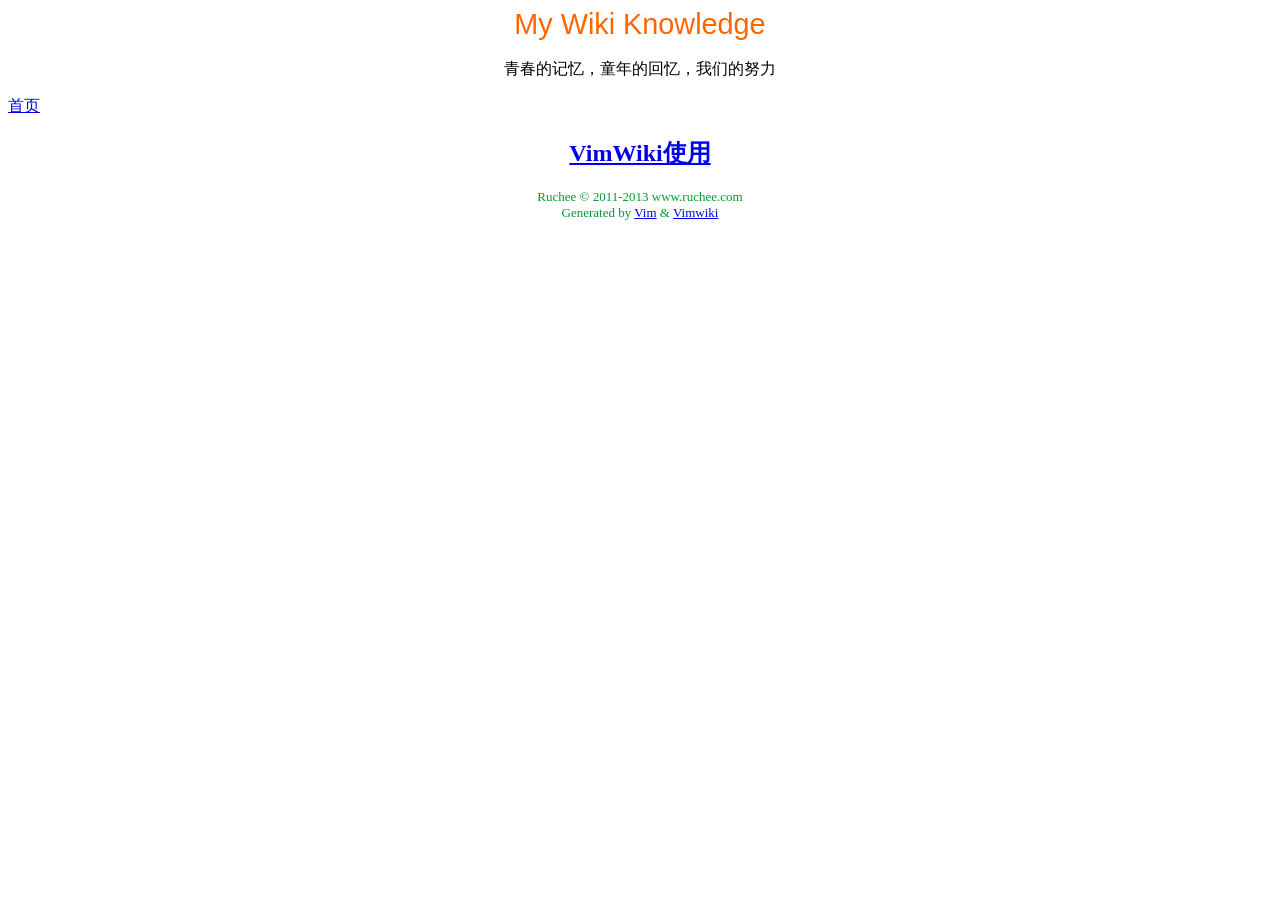
==== html/tools/index.html @ b270a29a "base" ====
<!DOCTYPE HTML>
<html>
    <head>
        <title>Tools</title>
        <meta http-equiv="Content-Type" content="text/html; charset=UTF-8" />
        <!-- SyntaxHighlighter -->
	<script src="../../public/SyntaxHighlighter/scripts/shCore.js"></script>
	<link type="text/css" rel="stylesheet" href="../../public/SyntaxHighlighter/styles/shCore.css"/>
	<link type="text/css" rel="stylesheet" href="../../public/SyntaxHighlighter/styles/shThemeMidnight.css"/>
	<script src="../../public/SyntaxHighlighter/scripts/shAutoloader.js" type="text/javascript"></script>
    </head>
    <body>
        <center style="font-family: 'Microsoft Yahei', sans-serif; font-size: 1.80em;
            font-weight: normal; color: #FF6600">My Wiki Knowledge</center><br />
        <center>青春的记忆，童年的回忆，我们的努力</center>


        

<p>
<a href="../index.html">首页</a>
</p>

<p>
<center>
<h2>
<a href="vimwiki.html">VimWiki使用</a>
</h2>
</center>
</p>



        <center  style="font-family: 'Microsoft Yahei'; font-size: small; font-weight: normal; color: #009933">
            Ruchee&nbsp;&copy;&nbsp;2011-2013&nbsp;www.ruchee.com<br>
            Generated by <a href="http://www.vim.org" target="_blank">Vim</a> &amp; <a href="http://code.google.com/p/vimwiki/" target="_blank">Vimwiki</a>
        </center>

        <!-- For 量子统计 -->
        <script type="text/javascript" src="http://js.tongji.linezing.com/2785323/tongji.js"></script>
	<!-- 加载SyntaxHighlighter高亮-->
	<script type="text/javascript">
	function path()
	{
	    var args = arguments,
	    result = []
	    ;

	    for(var i = 0; i < args.length; i++)
		result.push(args[i].replace('@', '../../public/SyntaxHighlighter/scripts/'));

	    return result
	};

	SyntaxHighlighter.autoloader.apply(null, path(
	    'applescript            @shBrushAppleScript.js',
	    'actionscript3 as3      @shBrushAS3.js',
	    'bash shell             @shBrushBash.js',
	    'coldfusion cf          @shBrushColdFusion.js',
	    'cpp c                  @shBrushCpp.js',
	    'c# c-sharp csharp      @shBrushCSharp.js',
	    'css                    @shBrushCss.js',
	    'delphi pascal          @shBrushDelphi.js',
	    'diff patch pas         @shBrushDiff.js',
	    'erl erlang             @shBrushErlang.js',
	    'groovy                 @shBrushGroovy.js',
	    'java                   @shBrushJava.js',
	    'jfx javafx             @shBrushJavaFX.js',
	    'js jscript javascript  @shBrushJScript.js',
	    'perl pl                @shBrushPerl.js',
	    'php                    @shBrushPhp.js',
	    'text plain             @shBrushPlain.js',
	    'py python              @shBrushPython.js',
	    'ruby rails ror rb      @shBrushRuby.js',
	    'sass scss              @shBrushSass.js',
	    'scala                  @shBrushScala.js',
	    'sql                    @shBrushSql.js',
	    'vb vbnet               @shBrushVb.js',
	    'xml xhtml xslt html    @shBrushXml.js'
	    ));
	SyntaxHighlighter.config.clipboardSwf = '../../public/SyntaxHighlighter/scripts/clipboard.swf';
	SyntaxHighlighter.all();
	</script>
    </body>
</html>
---- public/SyntaxHighlighter/styles/shCore.css ----
/**
 * SyntaxHighlighter
 * http://alexgorbatchev.com/SyntaxHighlighter
 *
 * SyntaxHighlighter is donationware. If you are using it, please donate.
 * http://alexgorbatchev.com/SyntaxHighlighter/donate.html
 *
 * @version
 * 3.0.83 (July 02 2010)
 * 
 * @copyright
 * Copyright (C) 2004-2010 Alex Gorbatchev.
 *
 * @license
 * Dual licensed under the MIT and GPL licenses.
 */
.syntaxhighlighter a,
.syntaxhighlighter div,
.syntaxhighlighter code,
.syntaxhighlighter table,
.syntaxhighlighter table td,
.syntaxhighlighter table tr,
.syntaxhighlighter table tbody,
.syntaxhighlighter table thead,
.syntaxhighlighter table caption,
.syntaxhighlighter textarea {
  -moz-border-radius: 0 0 0 0 !important;
  -webkit-border-radius: 0 0 0 0 !important;
  background: none !important;
  border: 0 !important;
  bottom: auto !important;
  float: none !important;
  height: auto !important;
  left: auto !important;
  line-height: 1.1em !important;
  margin: 0 !important;
  outline: 0 !important;
  overflow: visible !important;
  padding: 0 !important;
  position: static !important;
  right: auto !important;
  text-align: left !important;
  top: auto !important;
  vertical-align: baseline !important;
  width: auto !important;
  box-sizing: content-box !important;
  font-family: "Consolas", "Bitstream Vera Sans Mono", "Courier New", Courier, monospace !important;
  font-weight: normal !important;
  font-style: normal !important;
  font-size: 1em !important;
  min-height: inherit !important;
  min-height: auto !important;
}

.syntaxhighlighter {
  width: 100% !important;
  margin: 1em 0 1em 0 !important;
  position: relative !important;
  overflow: auto !important;
  font-size: 1em !important;
}
.syntaxhighlighter.source {
  overflow: hidden !important;
}
.syntaxhighlighter .bold {
  font-weight: bold !important;
}
.syntaxhighlighter .italic {
  font-style: italic !important;
}
.syntaxhighlighter .line {
  white-space: pre !important;
}
.syntaxhighlighter table {
  width: 100% !important;
}
.syntaxhighlighter table caption {
  text-align: left !important;
  padding: .5em 0 0.5em 1em !important;
}
.syntaxhighlighter table td.code {
  width: 100% !important;
}
.syntaxhighlighter table td.code .container {
  position: relative !important;
}
.syntaxhighlighter table td.code .container textarea {
  box-sizing: border-box !important;
  position: absolute !important;
  left: 0 !important;
  top: 0 !important;
  width: 100% !important;
  height: 100% !important;
  border: none !important;
  background: white !important;
  padding-left: 1em !important;
  overflow: hidden !important;
  white-space: pre !important;
}
.syntaxhighlighter table td.gutter .line {
  text-align: right !important;
  padding: 0 0.5em 0 1em !important;
}
.syntaxhighlighter table td.code .line {
  padding: 0 1em !important;
}
.syntaxhighlighter.nogutter td.code .container textarea, .syntaxhighlighter.nogutter td.code .line {
  padding-left: 0em !important;
}
.syntaxhighlighter.show {
  display: block !important;
}
.syntaxhighlighter.collapsed table {
  display: none !important;
}
.syntaxhighlighter.collapsed .toolbar {
  padding: 0.1em 0.8em 0em 0.8em !important;
  font-size: 1em !important;
  position: static !important;
  width: auto !important;
  height: auto !important;
}
.syntaxhighlighter.collapsed .toolbar span {
  display: inline !important;
  margin-right: 1em !important;
}
.syntaxhighlighter.collapsed .toolbar span a {
  padding: 0 !important;
  display: none !important;
}
.syntaxhighlighter.collapsed .toolbar span a.expandSource {
  display: inline !important;
}
.syntaxhighlighter .toolbar {
  position: absolute !important;
  right: 1px !important;
  top: 1px !important;
  width: 11px !important;
  height: 11px !important;
  font-size: 10px !important;
  z-index: 10 !important;
}
.syntaxhighlighter .toolbar span.title {
  display: inline !important;
}
.syntaxhighlighter .toolbar a {
  display: block !important;
  text-align: center !important;
  text-decoration: none !important;
  padding-top: 1px !important;
}
.syntaxhighlighter .toolbar a.expandSource {
  display: none !important;
}
.syntaxhighlighter.ie {
  font-size: .9em !important;
  padding: 1px 0 1px 0 !important;
}
.syntaxhighlighter.ie .toolbar {
  line-height: 8px !important;
}
.syntaxhighlighter.ie .toolbar a {
  padding-top: 0px !important;
}
.syntaxhighlighter.printing .line.alt1 .content,
.syntaxhighlighter.printing .line.alt2 .content,
.syntaxhighlighter.printing .line.highlighted .number,
.syntaxhighlighter.printing .line.highlighted.alt1 .content,
.syntaxhighlighter.printing .line.highlighted.alt2 .content {
  background: none !important;
}
.syntaxhighlighter.printing .line .number {
  color: #bbbbbb !important;
}
.syntaxhighlighter.printing .line .content {
  color: black !important;
}
.syntaxhighlighter.printing .toolbar {
  display: none !important;
}
.syntaxhighlighter.printing a {
  text-decoration: none !important;
}
.syntaxhighlighter.printing .plain, .syntaxhighlighter.printing .plain a {
  color: black !important;
}
.syntaxhighlighter.printing .comments, .syntaxhighlighter.printing .comments a {
  color: #008200 !important;
}
.syntaxhighlighter.printing .string, .syntaxhighlighter.printing .string a {
  color: blue !important;
}
.syntaxhighlighter.printing .keyword {
  color: #006699 !important;
  font-weight: bold !important;
}
.syntaxhighlighter.printing .preprocessor {
  color: gray !important;
}
.syntaxhighlighter.printing .variable {
  color: #aa7700 !important;
}
.syntaxhighlighter.printing .value {
  color: #009900 !important;
}
.syntaxhighlighter.printing .functions {
  color: #ff1493 !important;
}
.syntaxhighlighter.printing .constants {
  color: #0066cc !important;
}
.syntaxhighlighter.printing .script {
  font-weight: bold !important;
}
.syntaxhighlighter.printing .color1, .syntaxhighlighter.printing .color1 a {
  color: gray !important;
}
.syntaxhighlighter.printing .color2, .syntaxhighlighter.printing .color2 a {
  color: #ff1493 !important;
}
.syntaxhighlighter.printing .color3, .syntaxhighlighter.printing .color3 a {
  color: red !important;
}
.syntaxhighlighter.printing .break, .syntaxhighlighter.printing .break a {
  color: black !important;
}
---- public/SyntaxHighlighter/styles/shThemeMidnight.css ----
/**
 * SyntaxHighlighter
 * http://alexgorbatchev.com/SyntaxHighlighter
 *
 * SyntaxHighlighter is donationware. If you are using it, please donate.
 * http://alexgorbatchev.com/SyntaxHighlighter/donate.html
 *
 * @version
 * 3.0.83 (July 02 2010)
 * 
 * @copyright
 * Copyright (C) 2004-2010 Alex Gorbatchev.
 *
 * @license
 * Dual licensed under the MIT and GPL licenses.
 */
.syntaxhighlighter {
  background-color: #0f192a !important;
}
.syntaxhighlighter .line.alt1 {
  background-color: #0f192a !important;
}
.syntaxhighlighter .line.alt2 {
  background-color: #0f192a !important;
}
.syntaxhighlighter .line.highlighted.alt1, .syntaxhighlighter .line.highlighted.alt2 {
  background-color: #253e5a !important;
}
.syntaxhighlighter .line.highlighted.number {
  color: #38566f !important;
}
.syntaxhighlighter table caption {
  color: #d1edff !important;
}
.syntaxhighlighter .gutter {
  color: #afafaf !important;
}
.syntaxhighlighter .gutter .line {
  border-right: 3px solid #435a5f !important;
}
.syntaxhighlighter .gutter .line.highlighted {
  background-color: #435a5f !important;
  color: #0f192a !important;
}
.syntaxhighlighter.printing .line .content {
  border: none !important;
}
.syntaxhighlighter.collapsed {
  overflow: visible !important;
}
.syntaxhighlighter.collapsed .toolbar {
  color: #428bdd !important;
  background: black !important;
  border: 1px solid #435a5f !important;
}
.syntaxhighlighter.collapsed .toolbar a {
  color: #428bdd !important;
}
.syntaxhighlighter.collapsed .toolbar a:hover {
  color: #1dc116 !important;
}
.syntaxhighlighter .toolbar {
  color: #d1edff !important;
  background: #435a5f !important;
  border: none !important;
}
.syntaxhighlighter .toolbar a {
  color: #d1edff !important;
}
.syntaxhighlighter .toolbar a:hover {
  color: #8aa6c1 !important;
}
.syntaxhighlighter .plain, .syntaxhighlighter .plain a {
  color: #d1edff !important;
}
.syntaxhighlighter .comments, .syntaxhighlighter .comments a {
  color: #428bdd !important;
}
.syntaxhighlighter .string, .syntaxhighlighter .string a {
  color: #1dc116 !important;
}
.syntaxhighlighter .keyword {
  color: #b43d3d !important;
}
.syntaxhighlighter .preprocessor {
  color: #8aa6c1 !important;
}
.syntaxhighlighter .variable {
  color: #ffaa3e !important;
}
.syntaxhighlighter .value {
  color: #f7e741 !important;
}
.syntaxhighlighter .functions {
  color: #ffaa3e !important;
}
.syntaxhighlighter .constants {
  color: #e0e8ff !important;
}
.syntaxhighlighter .script {
  font-weight: bold !important;
  color: #b43d3d !important;
  background-color: none !important;
}
.syntaxhighlighter .color1, .syntaxhighlighter .color1 a {
  color: #f8bb00 !important;
}
.syntaxhighlighter .color2, .syntaxhighlighter .color2 a {
  color: white !important;
}
.syntaxhighlighter .color3, .syntaxhighlighter .color3 a {
  color: #ffaa3e !important;
}
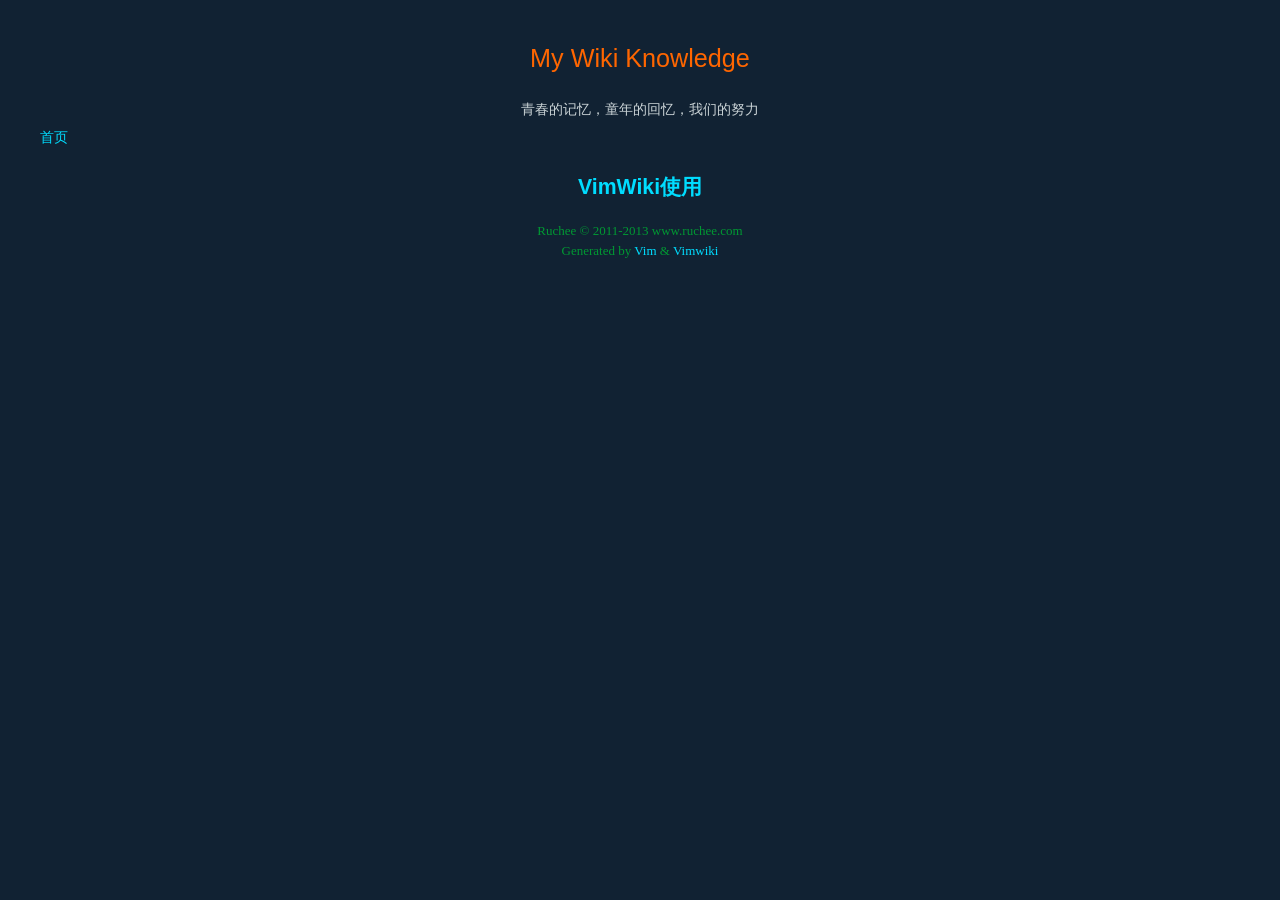
==== commit 46efcb0f: "增加css样式表" ====
--- a/html/tools/index.html
+++ b/html/tools/index.html
@@ -1,13 +1,19 @@
 <!DOCTYPE HTML>
 <html>
     <head>
+	<meta http-equiv="Content-Type" content="text/html; charset=UTF-8" />
+	<link rel="Stylesheet" type="text/css" href="../../public/style.css" />
         <title>Tools</title>
-        <meta http-equiv="Content-Type" content="text/html; charset=UTF-8" />
         <!-- SyntaxHighlighter -->
 	<script src="../../public/SyntaxHighlighter/scripts/shCore.js"></script>
 	<link type="text/css" rel="stylesheet" href="../../public/SyntaxHighlighter/styles/shCore.css"/>
-	<link type="text/css" rel="stylesheet" href="../../public/SyntaxHighlighter/styles/shThemeMidnight.css"/>
+	<link type="text/css" rel="stylesheet" href="../../public/SyntaxHighlighter/styles/shThemeDefault.css"/>
 	<script src="../../public/SyntaxHighlighter/scripts/shAutoloader.js" type="text/javascript"></script>
+	<script src="../../public/SyntaxHighlighter/scripts/shBrushAll.js" type="text/javascript"></script>
+	<script>
+	    SyntaxHighlighter.config.clipboardSwf = '../../public/SyntaxHighlighter/scripts/clipboard.swf';
+	    SyntaxHighlighter.all();
+	</script>
     </head>
     <body>
         <center style="font-family: 'Microsoft Yahei', sans-serif; font-size: 1.80em;
@@ -39,6 +45,7 @@
         <!-- For 量子统计 -->
         <script type="text/javascript" src="http://js.tongji.linezing.com/2785323/tongji.js"></script>
 	<!-- 加载SyntaxHighlighter高亮-->
+	<!--
 	<script type="text/javascript">
 	function path()
 	{
@@ -80,6 +87,7 @@
 	    ));
 	SyntaxHighlighter.config.clipboardSwf = '../../public/SyntaxHighlighter/scripts/clipboard.swf';
 	SyntaxHighlighter.all();
+	-->
 	</script>
     </body>
 </html>
--- a/public/style.css
+++ b/public/style.css
@@ -0,0 +1,280 @@
+html {
+    color: #cad3d6;
+    min-height: 100%;
+    background-color: #123;
+    padding: 0;
+    margin: 0;
+}
+
+body {
+    max-width: 1200px;
+    position: relative;
+    margin: 40px auto 15px;
+    font: 100 14px/1.5 "Trebuchet MS", Helvetica, SimSun, sans-serif;
+}
+
+p, ul, li, table {
+    margin: 0;
+    padding: 0;
+}
+
+a {
+    color: #0df;
+    text-decoration: none;
+    padding-bottom: 1px;
+}
+
+a:hover {
+    color: #5ef;
+    padding-bottom: 0;
+    border-bottom: 1px solid #468;
+}
+
+a:visited {
+    color: #6ac;
+}
+
+input:focus, a:focus, button:focus {
+    box-shadow: 0 0 3px #cb0;
+    -webkit-box-shadow: 0 0 3px #cb0;
+    -moz-box-shadow: 0 0 3px #cb0;
+}
+
+h1, h2, h3, h4, h5, h6 { 
+    font-family: "Microsoft Yahei", sans-serif;
+    margin: 0;
+    padding: 0.15em 0;
+}
+
+h1 {
+    font-size: 1.7em;
+    padding-bottom: 0.1em;
+    color: #f37;
+    margin-bottom: 0.5em;
+    margin-top: 0;
+}
+
+h2 {
+    font-size: 1.52em;
+    color: #fd5;
+    margin-top: 1em;
+
+}
+
+h3 {
+    font-size: 1.22em;
+    color: #df5;
+    width: 80%;
+    margin-top: 0.9em;
+    margin-bottom: 0.4em;
+}
+
+h4 {
+    font-size: 1.15em;
+    color: #6d9;
+    margin-top: 0.8em;
+
+}
+
+h5 {
+    font-size: 1.05em;
+    color: #e3e3f3;
+
+}
+h6 {
+    font-size: 1.0em;
+    color: #99CC00;
+}
+
+p, pre, blockquote, table, ul, ol, dl {
+    margin: 0.5em 0 1em;
+}
+
+ul ul, ul ol, ol ol, ol ul {
+    margin-top: 0.5em;
+    margin-bottom: 0.5em;
+}
+
+li {
+    margin: 0.3em auto;
+    list-style-position: inside;
+}
+
+ol, ul {
+    margin-left: 1em;
+    padding-left: 0.5em;
+}
+
+dt {
+    font-weight: bold;
+}
+
+img {
+    border: none;
+}
+
+code {
+    padding: 2px 4px;
+    color: #00FF00;
+    font-family: 'Lucida Console', 'Courier New', Courier, monospace;
+}
+
+blockquote, pre {
+    padding: 0.8em;
+    z-index: 2;
+    font-family: 'Lucida Console', 'Courier New', Courier, monospace;
+    -webkit-transition: all 0.45s linear;
+    -moz-transition: all 0.45s linear;
+
+}
+
+blockquote {
+    background: rgba(255,30,120,0.1);
+    border: 1px solid rgba(230,0,20,0.2);
+}
+
+blockquote:hover, pre:hover {
+    color: #eee;
+    background: rgba(255,30,120,0.25);
+}
+
+pre {
+    margin-left: 1em;
+    padding: 0.4em 0.8em;
+}
+
+table {
+    border-collapse: collapse;
+}
+
+.syntaxhighlighter table {
+    width: 100%;
+}
+
+.syntaxhighlighter td.gutter {
+    width: 1em;
+}
+
+.syntaxhighlighter .gutter .line {
+    padding-right: 0.3em;
+}
+
+th, td {
+    border: 1px solid #256;
+    padding: 0.3em 0.5em;
+
+}
+
+th {
+    background-color: #f0f0f0;
+
+}
+
+hr {
+    border: none;
+    border-top: 3px double #035;
+    width: 100%;
+    margin: 20px 0;
+}
+
+del {
+    text-decoration: line-through;
+    opacity: 0.6;
+}
+
+strong, b {
+    font-weight: 600;
+    color: #eef;
+}
+
+em, i {
+    font-family: Candara, "Microsoft Yahei", sans-serif;
+    font-style: italic;
+}
+
+textarea {
+    background: transparent;
+    color: #fff;
+    resize: none;
+}
+
+.tocWrap {
+    position: fixed; 
+    width: 200px;
+    z-index: 100;
+    top: 16%;
+    right: 2.8%;
+    display: none;
+}
+
+.toc {
+    display: none;
+    overflow: auto;
+    overflow-x: hidden;
+    border: 1px solid #F0C81E;
+    border-radius: 0 0 1px 1px;
+    -moz-border-radius: 0 0 1px 1px;
+    color: #999;
+    background: #0C1F2C;
+    background: rgba(10,30,40,0.85);
+    padding: 12px;
+    box-shadow: 0 1px 8px #000;
+    -webkit-box-shadow: 0 1px 8px #000;
+    -moz-box-shadow: 0 1px 8px #000;
+}
+
+.tocWrap .toggler {
+    text-align: center;
+    font-size: 12px;
+    background: #F0C81E;
+    border-radius: 2px 2px 0 0;
+    -moz-border-radius: 2px 2px 0 0;
+    color: #122;
+    position: relative;
+    z-index: 101;
+    cursor: pointer;
+}
+
+.toc ul {
+    margin: 0;
+}
+
+.toc li {
+    color: #eff;
+}
+
+.toc a {
+    color: #eff;
+}
+
+.todo {
+    font-weight: bold;
+    background-color: #f0ece8;
+    color: #a03020;
+}
+
+.justleft {
+    text-align: left;
+
+}
+
+.justright {
+    text-align: right;
+
+}
+
+.justcenter {
+    text-align: center;
+
+}
+
+.center {
+    margin-left: auto;
+    margin-right: auto;
+}
+
+red {
+    padding: 2px 4px;
+    color: red;
+    font-family: 'Lucida Console', 'Courier New', Courier, monospace;
+}
--- a/public/SyntaxHighlighter/styles/shCore.css
+++ b/public/SyntaxHighlighter/styles/shCore.css
@@ -1,226 +1,322 @@
-/**
- * SyntaxHighlighter
- * http://alexgorbatchev.com/SyntaxHighlighter
- *
- * SyntaxHighlighter is donationware. If you are using it, please donate.
- * http://alexgorbatchev.com/SyntaxHighlighter/donate.html
- *
- * @version
- * 3.0.83 (July 02 2010)
- * 
- * @copyright
- * Copyright (C) 2004-2010 Alex Gorbatchev.
- *
- * @license
- * Dual licensed under the MIT and GPL licenses.
- */
-.syntaxhighlighter a,
-.syntaxhighlighter div,
-.syntaxhighlighter code,
-.syntaxhighlighter table,
-.syntaxhighlighter table td,
-.syntaxhighlighter table tr,
-.syntaxhighlighter table tbody,
-.syntaxhighlighter table thead,
-.syntaxhighlighter table caption,
-.syntaxhighlighter textarea {
-  -moz-border-radius: 0 0 0 0 !important;
-  -webkit-border-radius: 0 0 0 0 !important;
-  background: none !important;
-  border: 0 !important;
-  bottom: auto !important;
-  float: none !important;
-  height: auto !important;
-  left: auto !important;
-  line-height: 1.1em !important;
-  margin: 0 !important;
-  outline: 0 !important;
-  overflow: visible !important;
-  padding: 0 !important;
-  position: static !important;
-  right: auto !important;
-  text-align: left !important;
-  top: auto !important;
-  vertical-align: baseline !important;
-  width: auto !important;
-  box-sizing: content-box !important;
-  font-family: "Consolas", "Bitstream Vera Sans Mono", "Courier New", Courier, monospace !important;
-  font-weight: normal !important;
-  font-style: normal !important;
-  font-size: 1em !important;
-  min-height: inherit !important;
-  min-height: auto !important;
-}
-
-.syntaxhighlighter {
-  width: 100% !important;
-  margin: 1em 0 1em 0 !important;
-  position: relative !important;
-  overflow: auto !important;
-  font-size: 1em !important;
-}
-.syntaxhighlighter.source {
-  overflow: hidden !important;
-}
-.syntaxhighlighter .bold {
-  font-weight: bold !important;
-}
-.syntaxhighlighter .italic {
-  font-style: italic !important;
-}
-.syntaxhighlighter .line {
-  white-space: pre !important;
-}
-.syntaxhighlighter table {
-  width: 100% !important;
-}
-.syntaxhighlighter table caption {
-  text-align: left !important;
-  padding: .5em 0 0.5em 1em !important;
-}
-.syntaxhighlighter table td.code {
-  width: 100% !important;
-}
-.syntaxhighlighter table td.code .container {
-  position: relative !important;
-}
-.syntaxhighlighter table td.code .container textarea {
-  box-sizing: border-box !important;
-  position: absolute !important;
-  left: 0 !important;
-  top: 0 !important;
-  width: 100% !important;
-  height: 100% !important;
-  border: none !important;
-  background: white !important;
-  padding-left: 1em !important;
-  overflow: hidden !important;
-  white-space: pre !important;
-}
-.syntaxhighlighter table td.gutter .line {
-  text-align: right !important;
-  padding: 0 0.5em 0 1em !important;
-}
-.syntaxhighlighter table td.code .line {
-  padding: 0 1em !important;
-}
-.syntaxhighlighter.nogutter td.code .container textarea, .syntaxhighlighter.nogutter td.code .line {
-  padding-left: 0em !important;
-}
-.syntaxhighlighter.show {
-  display: block !important;
-}
-.syntaxhighlighter.collapsed table {
-  display: none !important;
-}
-.syntaxhighlighter.collapsed .toolbar {
-  padding: 0.1em 0.8em 0em 0.8em !important;
-  font-size: 1em !important;
-  position: static !important;
-  width: auto !important;
-  height: auto !important;
-}
-.syntaxhighlighter.collapsed .toolbar span {
-  display: inline !important;
-  margin-right: 1em !important;
-}
-.syntaxhighlighter.collapsed .toolbar span a {
-  padding: 0 !important;
-  display: none !important;
-}
-.syntaxhighlighter.collapsed .toolbar span a.expandSource {
-  display: inline !important;
-}
-.syntaxhighlighter .toolbar {
-  position: absolute !important;
-  right: 1px !important;
-  top: 1px !important;
-  width: 11px !important;
-  height: 11px !important;
-  font-size: 10px !important;
-  z-index: 10 !important;
-}
-.syntaxhighlighter .toolbar span.title {
-  display: inline !important;
-}
-.syntaxhighlighter .toolbar a {
-  display: block !important;
-  text-align: center !important;
-  text-decoration: none !important;
-  padding-top: 1px !important;
-}
-.syntaxhighlighter .toolbar a.expandSource {
-  display: none !important;
-}
-.syntaxhighlighter.ie {
-  font-size: .9em !important;
-  padding: 1px 0 1px 0 !important;
-}
-.syntaxhighlighter.ie .toolbar {
-  line-height: 8px !important;
-}
-.syntaxhighlighter.ie .toolbar a {
-  padding-top: 0px !important;
-}
-.syntaxhighlighter.printing .line.alt1 .content,
-.syntaxhighlighter.printing .line.alt2 .content,
-.syntaxhighlighter.printing .line.highlighted .number,
-.syntaxhighlighter.printing .line.highlighted.alt1 .content,
-.syntaxhighlighter.printing .line.highlighted.alt2 .content {
-  background: none !important;
-}
-.syntaxhighlighter.printing .line .number {
-  color: #bbbbbb !important;
-}
-.syntaxhighlighter.printing .line .content {
-  color: black !important;
-}
-.syntaxhighlighter.printing .toolbar {
-  display: none !important;
-}
-.syntaxhighlighter.printing a {
-  text-decoration: none !important;
-}
-.syntaxhighlighter.printing .plain, .syntaxhighlighter.printing .plain a {
-  color: black !important;
-}
-.syntaxhighlighter.printing .comments, .syntaxhighlighter.printing .comments a {
-  color: #008200 !important;
-}
-.syntaxhighlighter.printing .string, .syntaxhighlighter.printing .string a {
-  color: blue !important;
-}
-.syntaxhighlighter.printing .keyword {
-  color: #006699 !important;
-  font-weight: bold !important;
-}
-.syntaxhighlighter.printing .preprocessor {
-  color: gray !important;
-}
-.syntaxhighlighter.printing .variable {
-  color: #aa7700 !important;
-}
-.syntaxhighlighter.printing .value {
-  color: #009900 !important;
-}
-.syntaxhighlighter.printing .functions {
-  color: #ff1493 !important;
-}
-.syntaxhighlighter.printing .constants {
-  color: #0066cc !important;
-}
-.syntaxhighlighter.printing .script {
-  font-weight: bold !important;
-}
-.syntaxhighlighter.printing .color1, .syntaxhighlighter.printing .color1 a {
-  color: gray !important;
-}
-.syntaxhighlighter.printing .color2, .syntaxhighlighter.printing .color2 a {
-  color: #ff1493 !important;
-}
-.syntaxhighlighter.printing .color3, .syntaxhighlighter.printing .color3 a {
-  color: red !important;
-}
-.syntaxhighlighter.printing .break, .syntaxhighlighter.printing .break a {
-  color: black !important;
-}
+/**
+ * SyntaxHighlighter
+ * http://alexgorbatchev.com/
+ *
+ * @version
+ * 2.0.278 (February 03 2009)
+ *
+ * @author
+ * Alex Gorbatchev
+ * 
+ * @copyright
+ * Copyright (C) 2004-2009 Alex Gorbatchev.
+ *
+ * Licensed under a GNU Lesser General Public License.
+ * http://creativecommons.org/licenses/LGPL/2.1/
+ *
+ * SyntaxHighlighter is donationware. You are allowed to download, modify and distribute 
+ * the source code in accordance with LGPL 2.1 license, however if you want to use 
+ * SyntaxHighlighter on your site or include it in your product, you must donate.
+ * http://alexgorbatchev.com/wiki/SyntaxHighlighter:Donate
+ */
+.syntaxhighlighter,
+.syntaxhighlighter .bold,
+.syntaxhighlighter .italic,
+.syntaxhighlighter .line .number,
+.syntaxhighlighter .line .content,
+.syntaxhighlighter .line .content code,
+.syntaxhighlighter .line .content .block,
+.syntaxhighlighter .line .content .spaces,
+.syntaxhighlighter .bar,
+.syntaxhighlighter .ruler,
+.syntaxhighlighter .toolbar,
+.syntaxhighlighter .toolbar a,
+.syntaxhighlighter .toolbar a:hover
+{
+	margin: 0;
+	padding: 0;
+	border: 0;
+	outline: 0;
+	background: none;
+	text-align: left;
+	float: none;
+	vertical-align: baseline;
+	position: static;
+	left: auto;
+	top: auto;
+	right: auto;
+	bottom: auto;
+	height: auto;
+	width: auto;
+	line-height: normal;
+	font-family: "Consolas", "Monaco", "Bitstream Vera Sans Mono", "Courier New", Courier, monospace;
+	font-weight: normal;
+	font-style: normal;
+	font-size: 100%;
+}
+
+.syntaxhighlighter
+{
+	width: 100%;
+	margin: 1em 0 1em 0;
+	padding: 1px; /* adds a little border on top and bottom */
+	position: relative;
+}
+
+.syntaxhighlighter .bold {
+	font-weight: bold;
+}
+
+.syntaxhighlighter .italic {
+	font-style: italic;
+}
+
+.syntaxhighlighter .line .number
+{
+	float: left; 
+	width: 3em; 
+	padding-right: .3em;
+	text-align: right;
+	display: block;
+}
+
+/* Disable numbers when no gutter option is set */
+.syntaxhighlighter.nogutter .line .number
+{
+	display: none;
+}
+
+.syntaxhighlighter .line .content
+{
+	margin-left: 3.3em; 
+	padding-left: .5em;
+	display: block;
+}
+
+.syntaxhighlighter .line .content .block
+{
+	display: block;
+	padding-left: 1.5em;
+	text-indent: -1.5em;
+}
+
+.syntaxhighlighter .line .content .spaces
+{
+	display: none;
+}
+
+/* Disable border and margin on the lines when no gutter option is set */
+.syntaxhighlighter.nogutter .line .content
+{
+	margin-left: 0; 
+	border-left: none;
+}
+
+.syntaxhighlighter .bar
+{
+}
+
+.syntaxhighlighter.collapsed .bar
+{
+
+}
+
+.syntaxhighlighter.nogutter .ruler
+{
+	margin-left: 0;
+	padding-left: 0;
+}
+
+.syntaxhighlighter .ruler
+{
+	padding: 0 0 .5em .5em;
+	margin-left: 3.3em;
+	overflow: hidden;
+}
+
+/* Adjust some properties when collapsed */
+
+.syntaxhighlighter.collapsed .lines,
+.syntaxhighlighter.collapsed .ruler
+{
+	display: none;
+}
+
+/* Styles for the toolbar */
+
+.syntaxhighlighter .toolbar
+{
+	position: absolute;
+	right: 0px;
+	top: 0px;
+	font-size: 1px;
+	padding: 8px 8px 8px 0; /* in px because images don't scale with ems */
+}
+
+.syntaxhighlighter.collapsed .toolbar
+{
+	font-size: 80%;
+	padding: .2em 0 .5em .5em;
+	position: static;
+}
+
+.syntaxhighlighter .toolbar a.item,
+.syntaxhighlighter .toolbar .item
+{
+	display: block;
+	float: left;
+	margin-left: 8px;
+	background-repeat: no-repeat;
+	overflow: hidden;
+	text-indent: -5000px;
+}
+
+.syntaxhighlighter.collapsed .toolbar .item
+{
+	display: none;
+}
+
+.syntaxhighlighter.collapsed .toolbar .item.expandSource
+{
+	background-image: url(magnifier.png);
+	display: inline;
+	text-indent: 0;
+	width: auto;
+	float: none;
+	height: 16px;
+	padding-left: 20px;
+}
+
+.syntaxhighlighter .toolbar .item.viewSource
+{
+	background-image: url(page_white_code.png);
+}
+
+.syntaxhighlighter .toolbar .item.printSource
+{
+	background-image: url(printer.png);
+}
+
+.syntaxhighlighter .toolbar .item.copyToClipboard
+{
+	text-indent: 0;
+	background: none;
+	overflow: visible;
+}
+
+.syntaxhighlighter .toolbar .item.about
+{
+	background-image: url(help.png);
+}
+
+/** 
+ * Print view.
+ * Colors are based on the default theme without background.
+ */
+
+.syntaxhighlighter.printing,
+.syntaxhighlighter.printing .line.alt1 .content,
+.syntaxhighlighter.printing .line.alt2 .content,
+.syntaxhighlighter.printing .line.highlighted .number,
+.syntaxhighlighter.printing .line.highlighted.alt1 .content,
+.syntaxhighlighter.printing .line.highlighted.alt2 .content,
+.syntaxhighlighter.printing .line .content .block
+{
+	background: none;
+}
+
+/* Gutter line numbers */
+.syntaxhighlighter.printing .line .number
+{
+	color: #bbb;
+}
+
+/* Add border to the lines */
+.syntaxhighlighter.printing .line .content
+{
+	color: #000;
+}
+
+/* Toolbar when visible */
+.syntaxhighlighter.printing .toolbar,
+.syntaxhighlighter.printing .ruler
+{
+	display: none;
+}
+
+.syntaxhighlighter.printing a
+{
+	text-decoration: none;
+}
+
+.syntaxhighlighter.printing .plain,
+.syntaxhighlighter.printing .plain a
+{ 
+	color: #000;
+}
+
+.syntaxhighlighter.printing .comments,
+.syntaxhighlighter.printing .comments a
+{ 
+	color: #008200;
+}
+
+.syntaxhighlighter.printing .string,
+.syntaxhighlighter.printing .string a
+{
+	color: blue; 
+}
+
+.syntaxhighlighter.printing .keyword
+{ 
+	color: #069; 
+	font-weight: bold; 
+}
+
+.syntaxhighlighter.printing .preprocessor 
+{ 
+	color: gray; 
+}
+
+.syntaxhighlighter.printing .variable 
+{ 
+	color: #a70; 
+}
+
+.syntaxhighlighter.printing .value
+{ 
+	color: #090; 
+}
+
+.syntaxhighlighter.printing .functions
+{ 
+	color: #ff1493; 
+}
+
+.syntaxhighlighter.printing .constants
+{ 
+	color: #0066CC; 
+}
+
+.syntaxhighlighter.printing .script
+{
+	font-weight: bold;
+}
+
+.syntaxhighlighter.printing .color1,
+.syntaxhighlighter.printing .color1 a
+{ 
+	color: #808080; 
+}
+
+.syntaxhighlighter.printing .color2,
+.syntaxhighlighter.printing .color2 a
+{ 
+	color: #ff1493; 
+}
+
+.syntaxhighlighter.printing .color3,
+.syntaxhighlighter.printing .color3 a
+{ 
+	color: red; 
+}
--- a/public/SyntaxHighlighter/styles/shThemeDefault.css
+++ b/public/SyntaxHighlighter/styles/shThemeDefault.css
@@ -0,0 +1,117 @@
+/**
+ * SyntaxHighlighter
+ * http://alexgorbatchev.com/SyntaxHighlighter
+ *
+ * SyntaxHighlighter is donationware. If you are using it, please donate.
+ * http://alexgorbatchev.com/SyntaxHighlighter/donate.html
+ *
+ * @version
+ * 3.0.83 (July 02 2010)
+ * 
+ * @copyright
+ * Copyright (C) 2004-2010 Alex Gorbatchev.
+ *
+ * @license
+ * Dual licensed under the MIT and GPL licenses.
+ */
+.syntaxhighlighter {
+  background-color: white !important;
+}
+.syntaxhighlighter .line.alt1 {
+  background-color: white !important;
+}
+.syntaxhighlighter .line.alt2 {
+  background-color: white !important;
+}
+.syntaxhighlighter .line.highlighted.alt1, .syntaxhighlighter .line.highlighted.alt2 {
+  background-color: #e0e0e0 !important;
+}
+.syntaxhighlighter .line.highlighted.number {
+  color: black !important;
+}
+.syntaxhighlighter table caption {
+  color: black !important;
+}
+.syntaxhighlighter .gutter {
+  color: #afafaf !important;
+}
+.syntaxhighlighter .gutter .line {
+  border-right: 3px solid #6ce26c !important;
+}
+.syntaxhighlighter .gutter .line.highlighted {
+  background-color: #6ce26c !important;
+  color: white !important;
+}
+.syntaxhighlighter.printing .line .content {
+  border: none !important;
+}
+.syntaxhighlighter.collapsed {
+  overflow: visible !important;
+}
+.syntaxhighlighter.collapsed .toolbar {
+  color: blue !important;
+  background: white !important;
+  border: 1px solid #6ce26c !important;
+}
+.syntaxhighlighter.collapsed .toolbar a {
+  color: blue !important;
+}
+.syntaxhighlighter.collapsed .toolbar a:hover {
+  color: red !important;
+}
+.syntaxhighlighter .toolbar {
+  color: white !important;
+  background: #6ce26c !important;
+  border: none !important;
+}
+.syntaxhighlighter .toolbar a {
+  color: white !important;
+}
+.syntaxhighlighter .toolbar a:hover {
+  color: black !important;
+}
+.syntaxhighlighter .plain, .syntaxhighlighter .plain a {
+  color: black !important;
+}
+.syntaxhighlighter .comments, .syntaxhighlighter .comments a {
+  color: #008200 !important;
+}
+.syntaxhighlighter .string, .syntaxhighlighter .string a {
+  color: blue !important;
+}
+.syntaxhighlighter .keyword {
+  color: #006699 !important;
+}
+.syntaxhighlighter .preprocessor {
+  color: gray !important;
+}
+.syntaxhighlighter .variable {
+  color: #aa7700 !important;
+}
+.syntaxhighlighter .value {
+  color: #009900 !important;
+}
+.syntaxhighlighter .functions {
+  color: #ff1493 !important;
+}
+.syntaxhighlighter .constants {
+  color: #0066cc !important;
+}
+.syntaxhighlighter .script {
+  font-weight: bold !important;
+  color: #006699 !important;
+  background-color: none !important;
+}
+.syntaxhighlighter .color1, .syntaxhighlighter .color1 a {
+  color: gray !important;
+}
+.syntaxhighlighter .color2, .syntaxhighlighter .color2 a {
+  color: #ff1493 !important;
+}
+.syntaxhighlighter .color3, .syntaxhighlighter .color3 a {
+  color: red !important;
+}
+
+.syntaxhighlighter .keyword {
+  font-weight: bold !important;
+}
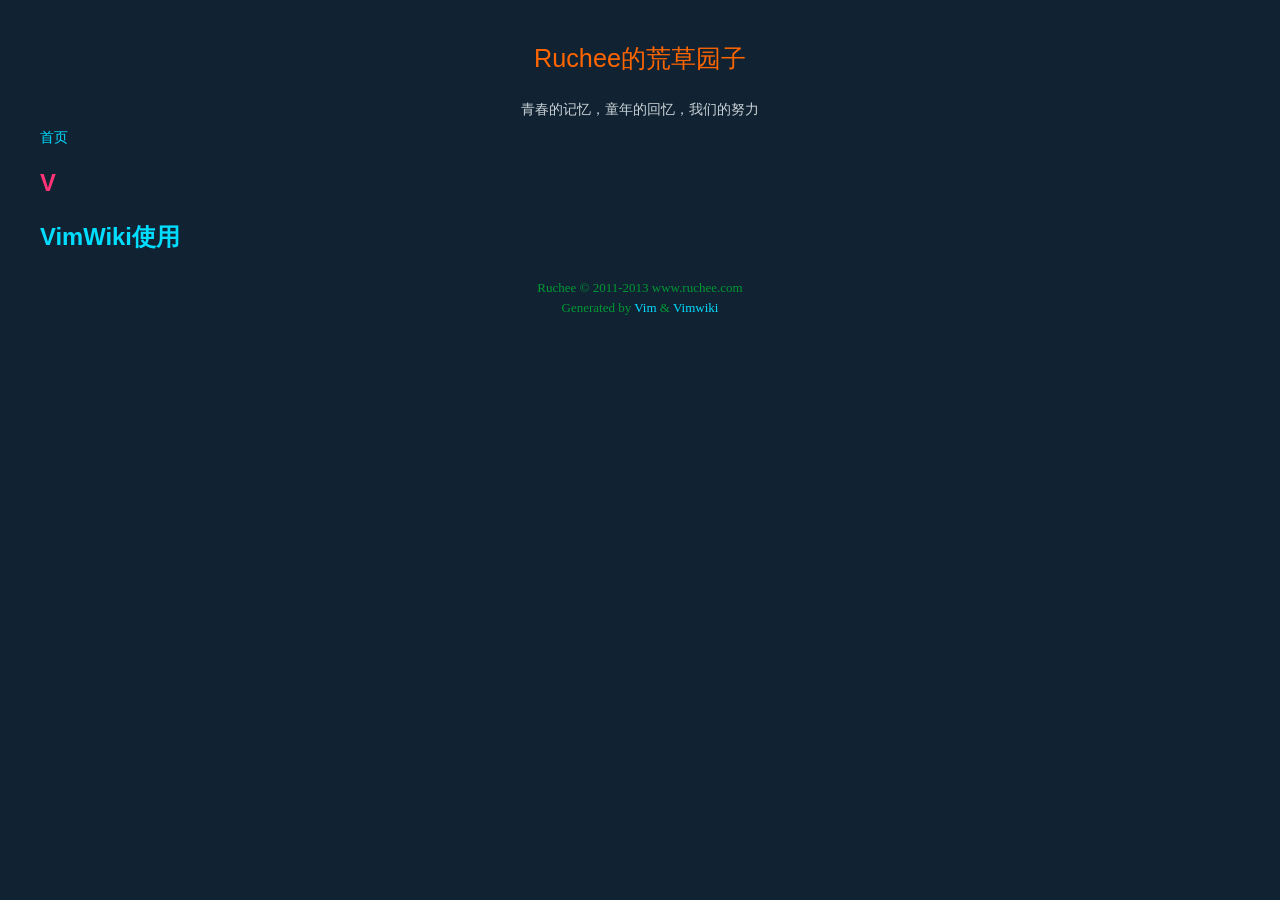
==== commit 50dbe363: "for details: 增加支持autoloader的template 完善vimwiki.wiki字条" ====
--- a/html/tools/index.html
+++ b/html/tools/index.html
@@ -1,23 +1,16 @@
 <!DOCTYPE HTML>
 <html>
     <head>
-	<meta http-equiv="Content-Type" content="text/html; charset=UTF-8" />
-	<link rel="Stylesheet" type="text/css" href="../../public/style.css" />
         <title>Tools</title>
-        <!-- SyntaxHighlighter -->
-	<script src="../../public/SyntaxHighlighter/scripts/shCore.js"></script>
-	<link type="text/css" rel="stylesheet" href="../../public/SyntaxHighlighter/styles/shCore.css"/>
-	<link type="text/css" rel="stylesheet" href="../../public/SyntaxHighlighter/styles/shThemeDefault.css"/>
-	<script src="../../public/SyntaxHighlighter/scripts/shAutoloader.js" type="text/javascript"></script>
-	<script src="../../public/SyntaxHighlighter/scripts/shBrushAll.js" type="text/javascript"></script>
-	<script>
-	    SyntaxHighlighter.config.clipboardSwf = '../../public/SyntaxHighlighter/scripts/clipboard.swf';
-	    SyntaxHighlighter.all();
-	</script>
+        <meta http-equiv="Content-Type" content="text/html; charset=UTF-8" />
+        <link rel="Stylesheet" type="text/css" href="../../public/style.css" />
+        <!-- blog ico -->
+        <link type="image/x-icon" rel="icon" href="../../public/images/ruchee.ico" />
+        <link type="image/x-icon" rel="shortcut icon" href="../../public/images/ruchee.ico" />
     </head>
     <body>
         <center style="font-family: 'Microsoft Yahei', sans-serif; font-size: 1.80em;
-            font-weight: normal; color: #FF6600">My Wiki Knowledge</center><br />
+            font-weight: normal; color: #FF6600">Ruchee的荒草园子</center><br />
         <center>青春的记忆，童年的回忆，我们的努力</center>
 
 
@@ -27,12 +20,10 @@
 <a href="../index.html">首页</a>
 </p>
 
+
 <p>
-<center>
-<h2>
+<h1>V<h1>
 <a href="vimwiki.html">VimWiki使用</a>
-</h2>
-</center>
 </p>
 
 
@@ -44,50 +35,6 @@
 
         <!-- For 量子统计 -->
         <script type="text/javascript" src="http://js.tongji.linezing.com/2785323/tongji.js"></script>
-	<!-- 加载SyntaxHighlighter高亮-->
-	<!--
-	<script type="text/javascript">
-	function path()
-	{
-	    var args = arguments,
-	    result = []
-	    ;
 
-	    for(var i = 0; i < args.length; i++)
-		result.push(args[i].replace('@', '../../public/SyntaxHighlighter/scripts/'));
-
-	    return result
-	};
-
-	SyntaxHighlighter.autoloader.apply(null, path(
-	    'applescript            @shBrushAppleScript.js',
-	    'actionscript3 as3      @shBrushAS3.js',
-	    'bash shell             @shBrushBash.js',
-	    'coldfusion cf          @shBrushColdFusion.js',
-	    'cpp c                  @shBrushCpp.js',
-	    'c# c-sharp csharp      @shBrushCSharp.js',
-	    'css                    @shBrushCss.js',
-	    'delphi pascal          @shBrushDelphi.js',
-	    'diff patch pas         @shBrushDiff.js',
-	    'erl erlang             @shBrushErlang.js',
-	    'groovy                 @shBrushGroovy.js',
-	    'java                   @shBrushJava.js',
-	    'jfx javafx             @shBrushJavaFX.js',
-	    'js jscript javascript  @shBrushJScript.js',
-	    'perl pl                @shBrushPerl.js',
-	    'php                    @shBrushPhp.js',
-	    'text plain             @shBrushPlain.js',
-	    'py python              @shBrushPython.js',
-	    'ruby rails ror rb      @shBrushRuby.js',
-	    'sass scss              @shBrushSass.js',
-	    'scala                  @shBrushScala.js',
-	    'sql                    @shBrushSql.js',
-	    'vb vbnet               @shBrushVb.js',
-	    'xml xhtml xslt html    @shBrushXml.js'
-	    ));
-	SyntaxHighlighter.config.clipboardSwf = '../../public/SyntaxHighlighter/scripts/clipboard.swf';
-	SyntaxHighlighter.all();
-	-->
-	</script>
     </body>
 </html>
